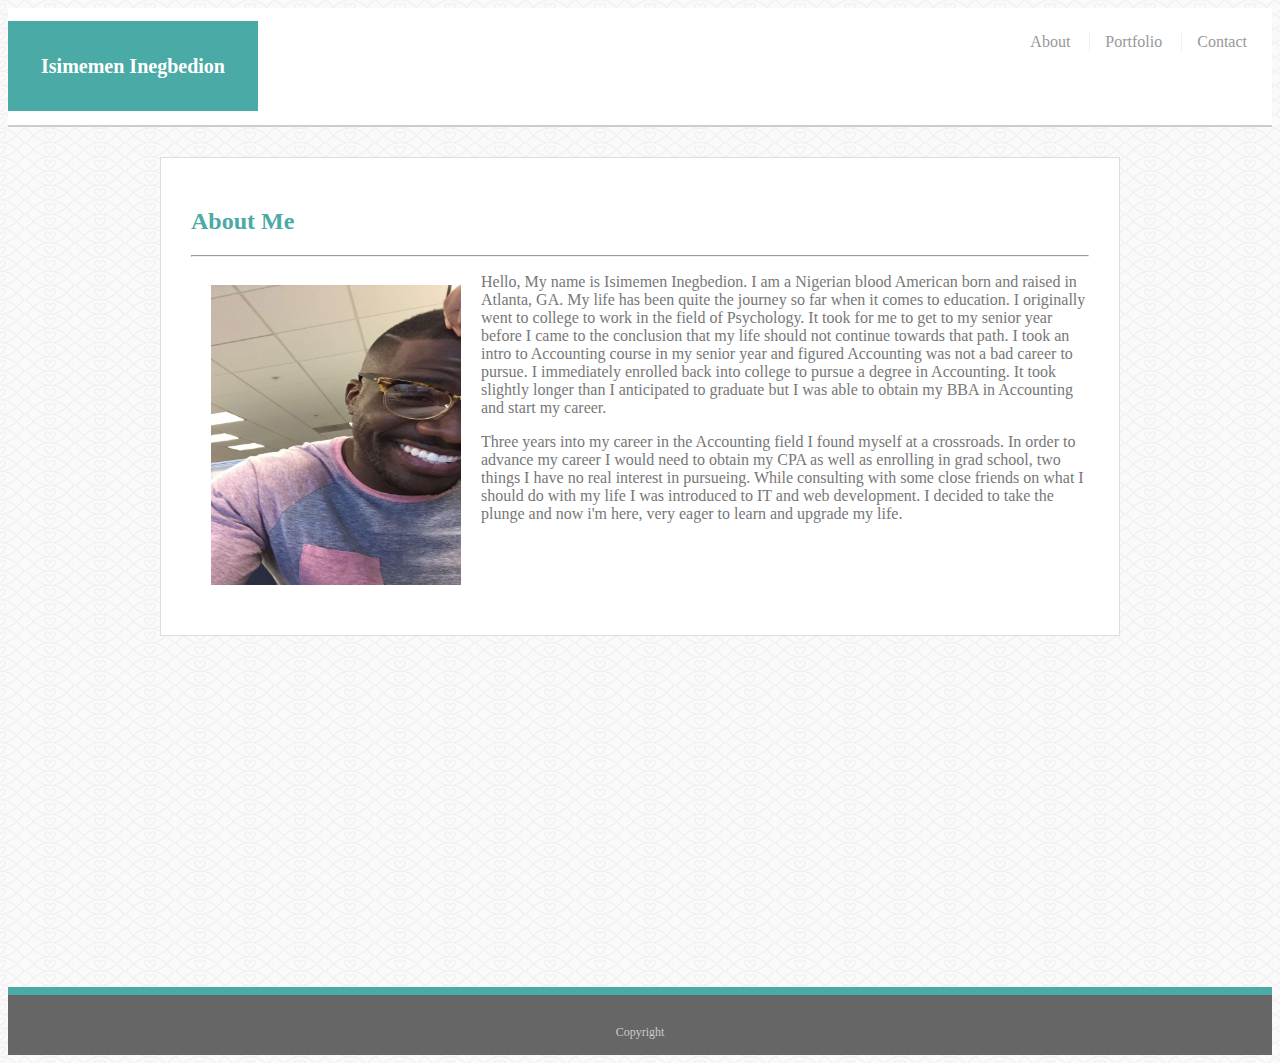
==== index.html @ 9f71c65e "Added sheets and styling and basic media" ====
<!DOCTYPE html>
<html lang="en">
<head>
        <link rel="stylesheet" type="text/css" href="assets/css/style.css">
    <meta charset="UTF-8">
    <meta name="viewport" content="width=device-width, initial-scale=1.0">
    <meta http-equiv="X-UA-Compatible" content="ie=edge">
    <title>That Portfolio Though</title>
</head>
<body>

    <header>
        <h1>Isimemen Inegbedion</h1>
    <nav id= "Links">
    <a href="index.html">About</a> 
    <a href="portfolio.html">Portfolio</a> 
    <a href="contact.html">Contact</a> 
    </nav>
    </div>
    </header>

<div class="content">
<div class="AboutMe">
<h2>About Me</h2>   
<hr>
<img id="MyFace" src="assets/images/My_Face.jpg">

        <p>Hello, My name is Isimemen Inegbedion. I am a Nigerian blood American born and raised in Atlanta, GA.
        My life has been quite the journey so far when it comes to education. I originally went to college
        to work in the field of Psychology. It took for me to get to my senior year before I came to the conclusion that my life should not 
        continue towards that path. I took an intro to Accounting course in my senior year and figured Accounting was not a bad career to pursue. 
        I immediately enrolled back into college to pursue a degree in Accounting.
        It took slightly longer than I anticipated to graduate but I was able to obtain my BBA in Accounting and start my career. 
        </p>
        <p>
        Three years into my career in the Accounting field I found myself at a crossroads. In order to advance my career I would need to obtain my CPA
        as well as enrolling in grad school, two things I have no real interest in pursueing. While consulting with some close friends on what I should do with my life I was introduced to
        IT and web development. I decided to take the plunge and now i'm here, very eager to learn and upgrade my life.
        </p>

</div>
</div>
<footer class="footer">Copyright</footer>
</body>

</html>
---- assets/css/style.css ----
body{
    font: 'Arial', 'Helvetica Neue', Helvetica, sans-serif;
    background-color: #ffffff;
    border-color: #dddddd;
    color: #777777;
    background-image: url(../images/fishnets-and-hearts.png)
}

* {
    box-sizing: border-box
}

header{
    position: static;
    z-index: 99;
    width: 100%;
    margin: 0 0 30px;
    overflow: auto;
    color: #ffffff;
    background: #ffffff;
    border-bottom: 2px solid #cccccc;
}

h1{
    float: left;
    width: 250px;
    height: 90px;
    font-family: Georgia, Times, "Times New Roman", serif;
    font-size: 20px;
    font-weight: 700;
    line-height: 90px;
    color: #ffffff;
    text-align: center;
    text-decoration: none;
    background: #4aaaa5;
  
}

h2{
    color: #4aaaa5;
    font: 'Arial', 'Helvetica Neue', Helvetica, sans-serif;
}

footer {
    padding: 30px 0;
    clear: both;
    font-size: 12px;
    color: #ffffff;
    color: #cccccc;
    text-align: center;
    background: #666666;
    border-top: 8px solid #4aaaa5;
    height: 50px;
  }
  

button {
        background-color: #4aaaa5;
        border: none;
        color: white;
        padding: 10px 30px;
        text-align: center;
        display: inline-block;
        font-size: 16px;
        cursor: pointer;
      }

#Links{
    float: right;
    margin-top: 25px;
    margin-right: 25px;
}

nav a {
    display: inline-block;
    padding-left: 15px;
    margin-left: 15px;
    line-height: 18px;
    color: #999;
    text-decoration: none;
    border-left: 1px solid #efefef;
  }
  
  nav a:first-child {
    border-left: 0 none;
  }

input, textarea{
    height: 35px;
    padding: 0 10px;
    font-size: 14px;
    border: 1px solid #dddddd;
    display: block;
    width: 100%;

}

textarea{
    height: 200px;
}

.AboutMe{
    float: left;
    width: 100%;
    max-width: 960px;
    padding: 30px;
    margin: 0 0 40px;
    background: #ffffff;
    border: 1px solid #dddddd;
}

a:visited {
     color: #777777;
}


.container {
    position: relative;
    width: 35%;
    margin: 10px;
    float: left; 
}

.container img{
    width:100%;
    height: auto;
}

.container .btn {
    position: absolute;
    bottom: -9%;
    left: 50%;
    transform: translate(-50%, -50%);
    -ms-transform: translate(-50%, -50%);
    width: 100%
}
.container .btn:hover {
  background-color: black;
  cursor: pointer;
}


#MyFace{
    height: 300px;
    width: 250px;
    margin: 20px;
    float: left
}

.content{
    width: 100%;
    max-width: 960px;
    margin: 0 auto;
    min-height: calc(100vh - 70px);
}

@media screen and (max-width: 980px) {

.content{
width: 100%
}

}

@media screen and (max-width: 768px) {

.content{
width: 100%
}   

}


@media screen and (max-width: 640px) {

.content{
width: 100%
}

}
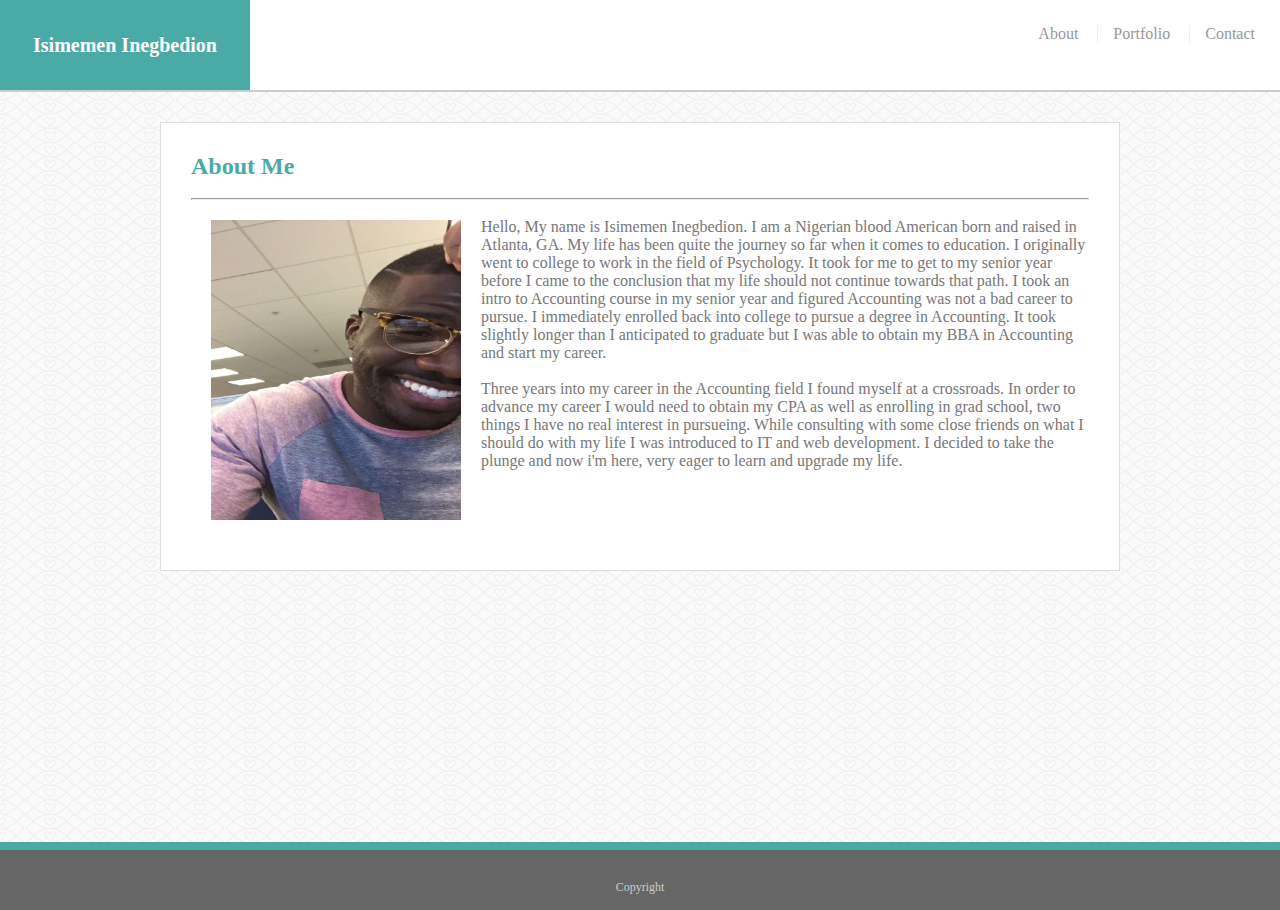
==== commit 4609eeea: "updated 980px view" ====
--- a/index.html
+++ b/index.html
@@ -21,10 +21,11 @@
 
 <div class="content">
 <div class="AboutMe">
-<h2>About Me</h2>   
+<h2>About Me</h2>
+<br>   
 <hr>
 <img id="MyFace" src="assets/images/My_Face.jpg">
-
+<br>
         <p>Hello, My name is Isimemen Inegbedion. I am a Nigerian blood American born and raised in Atlanta, GA.
         My life has been quite the journey so far when it comes to education. I originally went to college
         to work in the field of Psychology. It took for me to get to my senior year before I came to the conclusion that my life should not 
@@ -32,6 +33,7 @@
         I immediately enrolled back into college to pursue a degree in Accounting.
         It took slightly longer than I anticipated to graduate but I was able to obtain my BBA in Accounting and start my career. 
         </p>
+        <br>
         <p>
         Three years into my career in the Accounting field I found myself at a crossroads. In order to advance my career I would need to obtain my CPA
         as well as enrolling in grad school, two things I have no real interest in pursueing. While consulting with some close friends on what I should do with my life I was introduced to
--- a/assets/css/style.css
+++ b/assets/css/style.css
@@ -1,3 +1,7 @@
+html, body{
+    height: 100%;
+}
+
 
 body{
     font: 'Arial', 'Helvetica Neue', Helvetica, sans-serif;
@@ -8,7 +12,8 @@
 }
 
 * {
-    box-sizing: border-box
+    box-sizing: border-box;
+    margin: 0
 }
 
 header{
@@ -52,6 +57,7 @@
     background: #666666;
     border-top: 8px solid #4aaaa5;
     height: 50px;
+ 
   }
   
 
@@ -105,7 +111,6 @@
     width: 100%;
     max-width: 960px;
     padding: 30px;
-    margin: 0 0 40px;
     background: #ffffff;
     border: 1px solid #dddddd;
 }
@@ -129,7 +134,7 @@
 
 .container .btn {
     position: absolute;
-    bottom: -9%;
+    bottom: -5%;
     left: 50%;
     transform: translate(-50%, -50%);
     -ms-transform: translate(-50%, -50%);
@@ -152,32 +157,49 @@
     width: 100%;
     max-width: 960px;
     margin: 0 auto;
-    min-height: calc(100vh - 70px);
+    min-height: calc(80vh);
 }
 
 @media screen and (max-width: 980px) {
 
 .content{
+width: 67%;
+margin: 0px 0px 0px 30px;
+}
+
+h1{
+margin-left:30px
+
+}
+
+@media screen and (max-width: 768px) {
+
+.content{
+width: 70%
+}   
+
+}
+
+
+@media screen and (max-width: 640px) {
+
+.content{
 width: 100%
 }
 
-}
-
-@media screen and (max-width: 768px) {
-
-.content{
-width: 100%
-}   
-
-}
-
-
-@media screen and (max-width: 640px) {
-
-.content{
-width: 100%
-}
-
-}
-
-
+h1, .container{
+float: none;
+position: relative;
+width: 100%;
+}
+
+#Links{
+    float: none;
+    margin-left: 110px;
+    padding: 15px
+     
+}
+
+}
+
+
